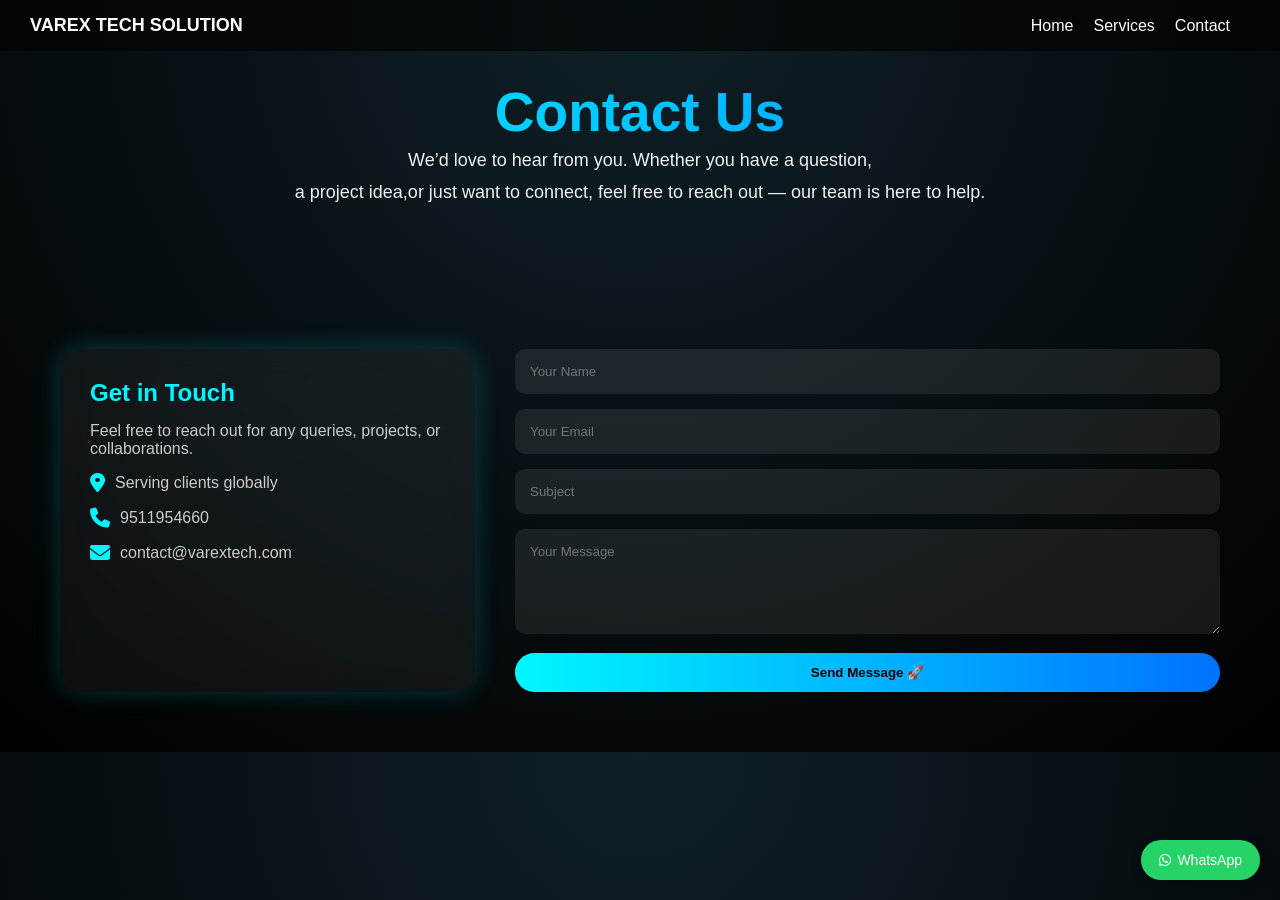
==== contact.html @ 8bf6f390 "Add files via upload" ====
<!DOCTYPE html>
<html lang="en">
<head>
  <meta charset="UTF-8">
  <meta name="viewport" content="width=device-width, initial-scale=1.0">
  <title>Contact Us</title>
  <link rel="stylesheet" href="contact.css">
  <link rel="stylesheet" href="https://cdnjs.cloudflare.com/ajax/libs/font-awesome/6.5.0/css/all.min.css">
</head>
<body>

<!-- Navbar -->
<nav class="navbar">
  <div class="logo">VAREX TECH SOLUTION</div>
  <ul class="nav-links">
    <li><a href="index.html">Home</a></li>
    <li><a href="services.html">Services</a></li>
    <li><a href="contact.html" class="active">Contact</a></li>
  </ul>
</nav>

<!-- Header -->
<section class="contact-header">
  <h1>Contact Us</h1>
  <p>We’d love to hear from you. Whether you have a question, <br>a project idea,or just want to connect, feel free to reach out — our team is here to help.</p>
</section>

<!-- Contact Section -->
<section class="contact-container">

  <!-- Left Info -->
  <div class="contact-info">
    <h2>Get in Touch</h2>
    <p>Feel free to reach out for any queries, projects, or collaborations.</p>

    <div class="info-box">
      <i class="fas fa-map-marker-alt"></i>
      <p>Serving clients globally</p>
    </div>

    <div class="info-box">
      <i class="fas fa-phone"></i>
      <p>9511954660</p>
    </div>

    <div class="info-box">
      <i class="fas fa-envelope"></i>
      <p>contact@varextech.com</p>
    </div>
  </div>

  
  <!-- Contact Form -->
  <form id="contactForm">
  <div class="input-box">
    <input type="text" id="name" placeholder="Your Name" required>
  </div>

  <div class="input-box">
    <input type="email" id="email" placeholder="Your Email" required>
  </div>

  <div class="input-box">
    <input type="text" id="subject" placeholder="Subject">
  </div>

  <div class="input-box">
    <textarea id="message" rows="5" placeholder="Your Message" required></textarea>
  </div>

  <button type="submit" class="btn">Send Message 🚀</button>
</form>

</section>
<a href="https://wa.me/919511954660?text=Hello"
   class="whatsapp-float"
   target="_blank">
   <i class="fab fa-whatsapp"></i> WhatsApp
</a>
</body>
</html>
---- contact.css ----
* {
  margin: 0;
  padding: 0;
  box-sizing: border-box;
  font-family: 'Poppins', sans-serif;
}

body {
  background: radial-gradient(circle at top, #0f2027, #000000);
  color: #030303;
  overflow-x: hidden;
}

.logo {
   color: white;
  font-weight: bold;
  font-size: 18px;
}

/* Hide menu initially */
.nav-links {
  list-style: none;
  display: flex;
  gap: 20px;
  margin-right: 20px;
    flex-wrap: nowrap;
}

.nav-links li {
  display: inline;
}

.nav-links a {
  color: white;
  text-decoration: none;
  font-size: 16px;
  transition: 0.3s;
}


.navbar {
  position: fixed;   /* stays on top */
  top: 0;
  left: 0;
  width: 100%;
  display: flex;
  justify-content: space-between;
  align-items: center;
  padding: 15px 30px;
  background: rgba(0, 0, 0, 0.6); /* transparent effect */
  z-index: 1000; /* VERY IMPORTANT */
  box-sizing: border-box;
}

/* HOVER EFFECT */
.nav-links a:hover {
  color: #00c3ff;
}

/* Header */
.contact-header {
  text-align: center;
  padding: 80px 20px;
}

.contact-header h1 {
  font-size: 55px;
  background: linear-gradient(90deg, #00f7ff, #00c6ff, #0072ff);
  background-clip: text;
  -webkit-background-clip: text;
  color: transparent;
  animation: glow 2s infinite alternate;
}

@keyframes glow {
  from { text-shadow: 0 0 10px #00f7ff; }
  to { text-shadow: 0 0 25px #00c6ff; }
}

.contact-header p {
  color: #bbb;
  margin-top: 10px;
  line-height: 2.0;
}

.contact-header p{
   max-width: 750px;
    margin: auto;
    font-size: 18px;
    line-height: 1.8;
       color: #f1f1f1;
    animation: fadeUp 1.5s ease;
}
@keyframes fadeDown {
    from { opacity: 0; transform: translateY(-30px); }
    to { opacity: 1; transform: translateY(0); }
}

@keyframes fadeUp {
    from { opacity: 0; transform: translateY(30px); }
    to { opacity: 1; transform: translateY(0); }
}
/* Container */
.contact-container {
  display: flex;
  flex-wrap: wrap;
  padding: 60px;
  gap: 40px;
  justify-content: center;
}

/* Glass Card */
.contact-info,
.contact-form {
  flex: 1;
  min-width: 320px;
  padding: 30px;
  border-radius: 20px;
  background: rgba(255,255,255,0.05);
  backdrop-filter: blur(15px);
  box-shadow: 0 0 25px rgba(0,255,255,0.2);
  transition: 0.3s;
}

.contact-info:hover,
.contact-form:hover {
  transform: translateY(-10px);
  box-shadow: 0 0 40px rgba(0,255,255,0.5);
}

/* Info */
.contact-info h2 {
  color: #00f7ff;
  margin-bottom: 15px;
}

.contact-info p {
  color: #ccc;
}

.info-box {
  display: flex;
  align-items: center;
  margin-top: 15px;
}

.info-box i {
  font-size: 20px;
  margin-right: 10px;
  color: #00f7ff;
}

/* Inputs */
.input-box {
  margin-bottom: 15px;
}

.input-box input,
.input-box textarea {
  width: 100%;
  padding: 15px;
  border-radius: 10px;
  border: none;
  background: rgba(255,255,255,0.08);
  color: #fff;
  transition: 0.3s;
  margin-right: 500px;
}

.input-box input:focus,
.input-box textarea:focus {
  outline: none;
  box-shadow: 0 0 10px #00f7ff;
}

.input-box input:hover,
.input-box textarea:hover {
  transform: translateY(-10px);
  box-shadow: 0 0 40px rgba(0,255,255,0.5);
}
/* Button */
.btn {
  width: 100%;
  padding: 12px;
  border-radius: 25px;
  border: none;
  background: linear-gradient(90deg, #00f7ff, #0072ff);
  color: #000;
  font-weight: bold;
  cursor: pointer;
  transition: 0.3s;
}

.btn:hover {
  box-shadow: 0 0 20px #00f7ff;
  transform: scale(1.05);
}
.whatsapp-float {
  position: fixed;
  bottom: 20px;
  right: 20px;
  background: #25D366;
  color: white;
  padding: 12px 18px;
  border-radius: 50px;
  font-size: 14px;
  text-decoration: none;
  display: inline-flex;   /* FIX */
  align-items: center;
  justify-content: center;
  width: auto;            /* IMPORTANT */
  height: auto;           /* IMPORTANT */
  z-index: 9999;
  box-shadow: 0 4px 12px rgba(0,0,0,0.3);
  transition: 0.3s;
}

/* Hover */
.whatsapp-float:hover {
  background: #1ebe5d;
  transform: scale(1.05);
}
.whatsapp-float i {
  margin-right: 6px;
}
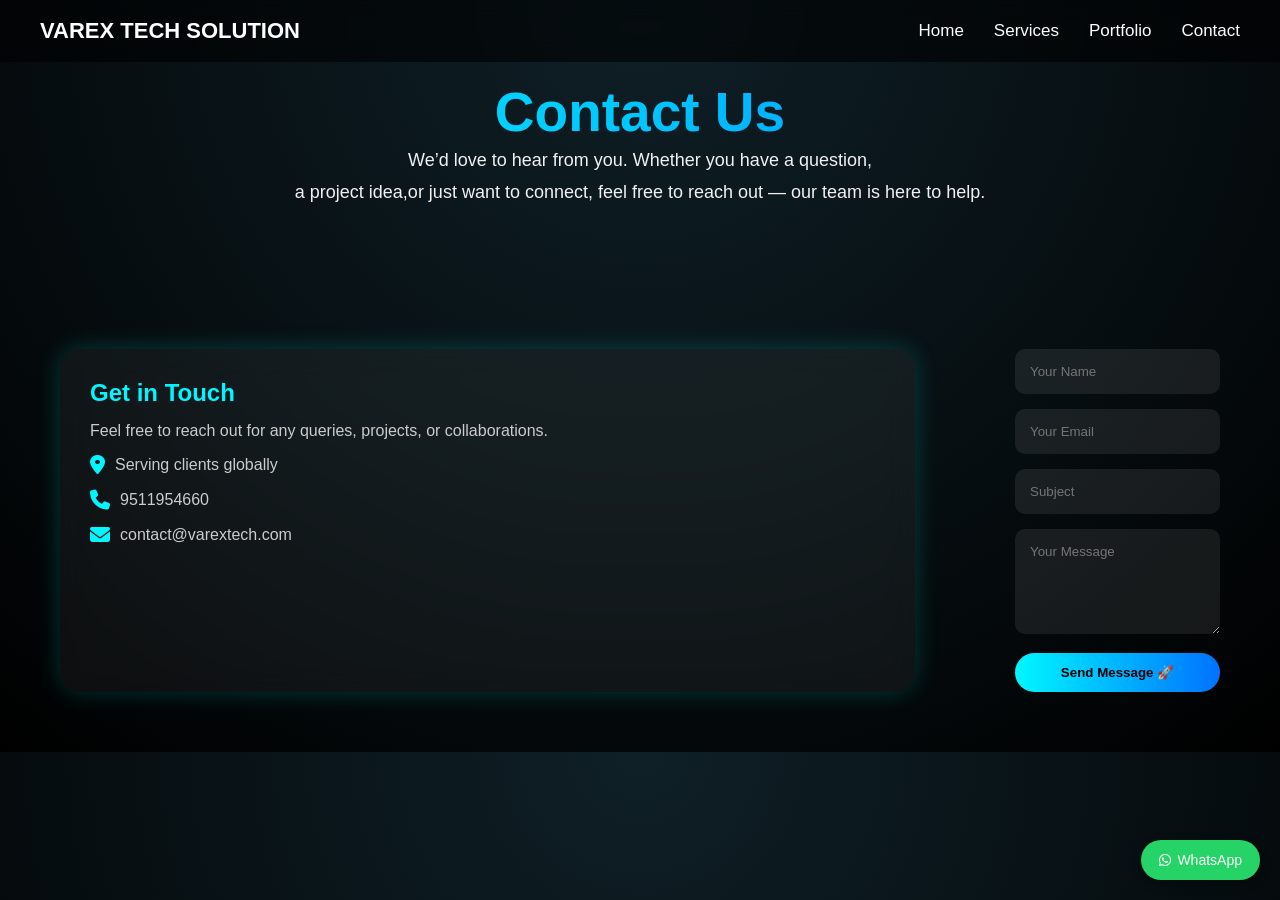
==== commit 8e2c60d6: "contact.html" ====
--- a/contact.html
+++ b/contact.html
@@ -15,6 +15,7 @@
   <ul class="nav-links">
     <li><a href="index.html">Home</a></li>
     <li><a href="services.html">Services</a></li>
+      <li><a href="portfolio.html">Portfolio</a></li>
     <li><a href="contact.html" class="active">Contact</a></li>
   </ul>
 </nav>
--- a/contact.css
+++ b/contact.css
@@ -14,16 +14,15 @@
 .logo {
    color: white;
   font-weight: bold;
-  font-size: 18px;
+  font-size: 22px;
 }
 
 /* Hide menu initially */
 .nav-links {
   list-style: none;
   display: flex;
-  gap: 20px;
-  margin-right: 20px;
-    flex-wrap: nowrap;
+  gap: 30px;
+ 
 }
 
 .nav-links li {
@@ -33,7 +32,7 @@
 .nav-links a {
   color: white;
   text-decoration: none;
-  font-size: 16px;
+  font-size: 17px;
   transition: 0.3s;
 }
 
@@ -46,10 +45,11 @@
   display: flex;
   justify-content: space-between;
   align-items: center;
-  padding: 15px 30px;
+  padding: 18px 40px;
   background: rgba(0, 0, 0, 0.6); /* transparent effect */
   z-index: 1000; /* VERY IMPORTANT */
-  box-sizing: border-box;
+ 
+  backdrop-filter: blur(10px);
 }
 
 /* HOVER EFFECT */
@@ -100,20 +100,41 @@
     from { opacity: 0; transform: translateY(30px); }
     to { opacity: 1; transform: translateY(0); }
 }
+/* ===== CONTACT MOBILE ===== */
+
+@media (max-width: 768px) {
+
+  .contact-container {
+    flex-direction: column;
+    padding: 20px;
+  }
+
+  .contact-info,
+  .contact-form {
+    min-width: 100%;
+    padding: 20px;
+  }
+
+}
 /* Container */
+/* ===== CONTACT CONTAINER RESPONSIVE ===== */
+
 .contact-container {
   display: flex;
   flex-wrap: wrap;
   padding: 60px;
-  gap: 40px;
+  gap: 100px;
   justify-content: center;
+  align-items: stretch;
+  max-width: 1300px;
+  margin: auto;
 }
 
 /* Glass Card */
 .contact-info,
 .contact-form {
   flex: 1;
-  min-width: 320px;
+  width: 100%;
   padding: 30px;
   border-radius: 20px;
   background: rgba(255,255,255,0.05);
@@ -164,7 +185,7 @@
   background: rgba(255,255,255,0.08);
   color: #fff;
   transition: 0.3s;
-  margin-right: 500px;
+  
 }
 
 .input-box input:focus,
@@ -222,4 +243,219 @@
 }
 .whatsapp-float i {
   margin-right: 6px;
-}+}
+/* ===== MOBILE NAVBAR ===== */
+
+@media (max-width: 768px) {
+
+  .navbar {
+    flex-direction: column;
+    gap: 10px;
+    padding: 15px;
+  }
+
+  .logo {
+    text-align: center;
+    font-size: 20px;
+  }
+
+  .nav-links {
+    flex-wrap: wrap;
+    justify-content: center;
+    gap: 15px;
+    margin-right: 0;
+  }
+
+  .nav-links a {
+    font-size: 14px;
+  }
+
+}
+/* ===== CONTACT HEADER RESPONSIVE ===== */
+
+@media (max-width: 768px) {
+
+  .contact-header {
+    padding: 120px 20px 60px;
+  }
+
+  .contact-header h1 {
+    font-size: 38px;
+  }
+
+  .contact-header p {
+    font-size: 15px;
+    line-height: 1.7;
+    padding: 0 10px;
+  }
+
+}
+/* ===== INPUT RESPONSIVE ===== */
+
+@media (max-width: 600px) {
+
+  .input-box input,
+  .input-box textarea {
+    font-size: 14px;
+    padding: 12px;
+  }
+
+  .btn {
+    padding: 14px;
+    font-size: 14px;
+  }
+
+}
+/* ===== WHATSAPP BUTTON MOBILE ===== */
+
+@media (max-width: 600px) {
+
+  .whatsapp-float {
+    bottom: 15px;
+    right: 15px;
+    font-size: 13px;
+    padding: 10px 15px;
+  }
+
+}
+
+/* ================= LAPTOP ======================== */
+
+
+@media (max-width: 1200px) {
+
+  .contact-container {
+    padding: 40px;
+    gap: 30px;
+  }
+
+  .contact-header h1 {
+    font-size: 48px;
+  }
+
+}
+
+
+
+/* ================= TABLET ======================== */
+
+
+@media (max-width: 992px) {
+
+  /* Navbar */
+  .navbar {
+    padding: 15px 20px;
+  }
+
+  .nav-links {
+    gap: 15px;
+    margin-right: 0;
+  }
+
+  .nav-links a {
+    font-size: 15px;
+  }
+
+  /* Header */
+  .contact-header {
+    padding: 120px 20px 60px;
+  }
+
+  .contact-header h1 {
+    font-size: 42px;
+  }
+
+  .contact-header p {
+    font-size: 16px;
+    line-height: 1.7;
+  }
+
+  /* Contact Section */
+  .contact-container {
+    flex-direction: column;
+    padding: 30px;
+  }
+
+  .contact-info,
+  .contact-form {
+    width: 100%;
+    min-width: 100%;
+  }
+
+}
+
+/* ================= MOBILE ======================== */
+
+
+@media (max-width: 600px) {
+
+  /* Navbar */
+  .navbar {
+    flex-direction: column;
+    gap: 10px;
+    padding: 15px;
+    text-align: center;
+  }
+
+  .logo {
+    font-size: 18px;
+  }
+
+  .nav-links {
+    flex-wrap: wrap;
+    justify-content: center;
+    gap: 12px;
+  }
+
+  .nav-links a {
+    font-size: 14px;
+  }
+
+  /* Header */
+  .contact-header {
+    padding: 120px 15px 50px;
+  }
+
+  .contact-header h1 {
+    font-size: 34px;
+  }
+
+  .contact-header p {
+    font-size: 14px;
+    line-height: 1.6;
+  }
+
+  /* Contact Section */
+  .contact-container {
+    padding: 20px;
+    gap: 20px;
+  }
+
+  .contact-info,
+  .contact-form {
+    padding: 20px;
+    border-radius: 15px;
+  }
+
+  /* Inputs */
+  .input-box input,
+  .input-box textarea {
+    padding: 12px;
+    font-size: 14px;
+  }
+
+  /* Button */
+  .btn {
+    font-size: 14px;
+    padding: 12px;
+  }
+
+  /* WhatsApp Button */
+  .whatsapp-float {
+    bottom: 15px;
+    right: 15px;
+    padding: 10px 14px;
+    font-size: 13px;
+  }
+
+}
